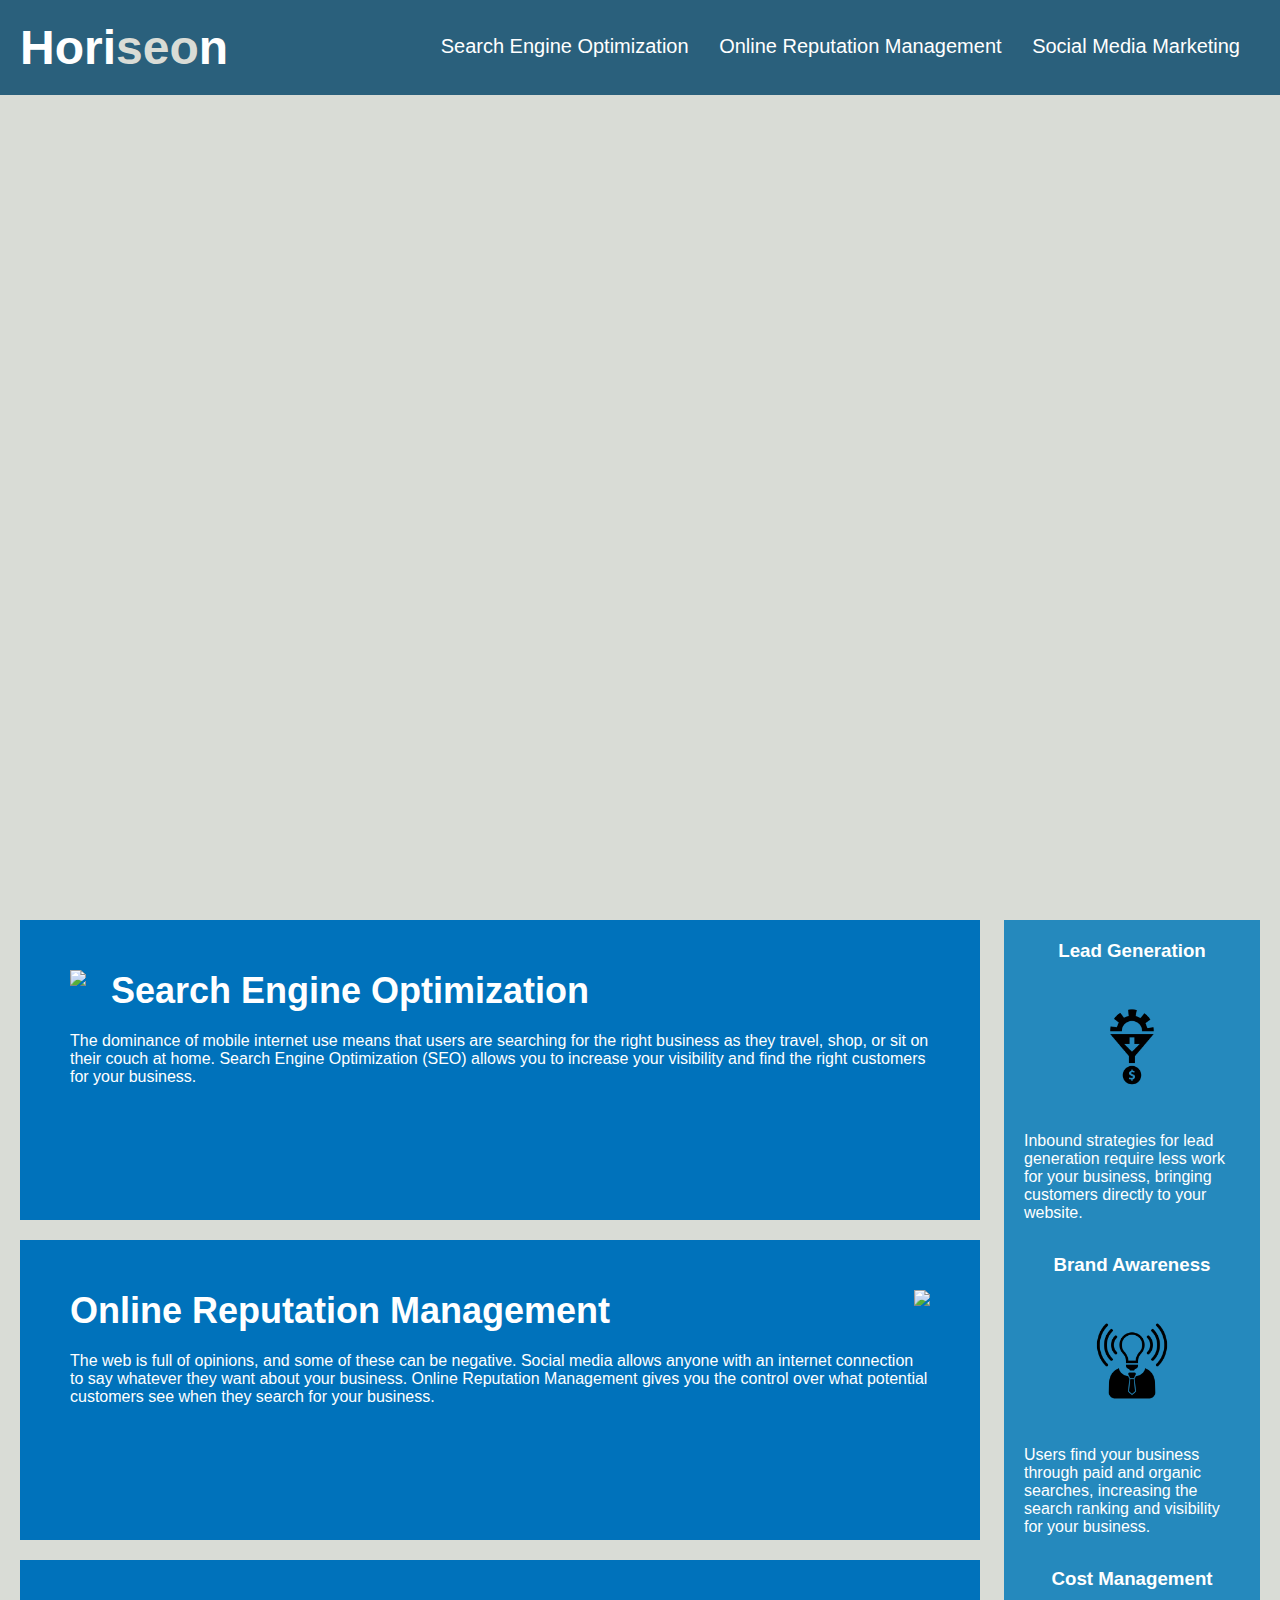
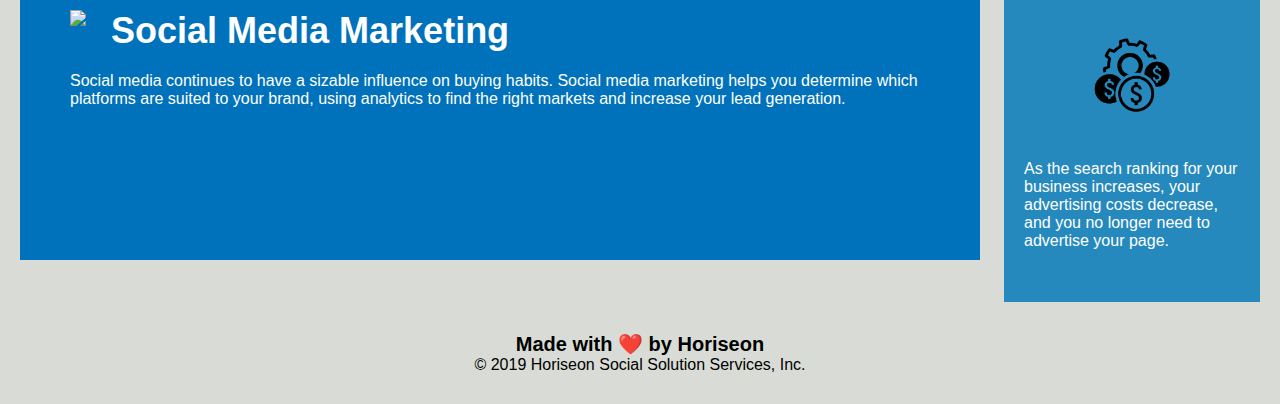
==== Develop/index.html @ 97b7f733 "Init" ====
<!DOCTYPE html>
<html lang="en-us">

<head>
    <meta charset="UTF-8" />
    <link rel="stylesheet" href="./assets/css/style.css">
    <title>website</title>
</head>

<body>
    <div class="header">
        <h1>Hori<span class="seo">seo</span>n</h1>
        <div>
            <ul>
                <li>
                    <a href="#search-engine-optimization">Search Engine Optimization</a>
                </li>
                <li>
                    <a href="#online-reputation-management">Online Reputation Management</a>
                </li>
                <li>
                    <a href="#social-media-marketing">Social Media Marketing</a>
                </li>
            </ul>
        </div>
    </div>
    <div class="hero"></div>
    <div class="content">
        <div class="search-engine-optimization">
            <img src="./assets/images/search-engine-optimization.jpg" class="float-left" />
            <h2>Search Engine Optimization</h2>
            <p>
                The dominance of mobile internet use means that users are searching for the right business as they travel, shop, or sit on their couch at home. Search Engine Optimization (SEO) allows you to increase your visibility and find the right customers for your business.
            </p>
        </div>
        <div id="online-reputation-management" class="online-reputation-management">
            <img src="./assets/images/online-reputation-management.jpg" class="float-right" />
            <h2>Online Reputation Management</h2>
            <p>
                The web is full of opinions, and some of these can be negative. Social media allows anyone with an internet connection to say whatever they want about your business. Online Reputation Management gives you the control over what potential customers see when they search for your business.
            </p>
        </div>
        <div id="social-media-marketing" class="social-media-marketing">
            <img src="./assets/images/social-media-marketing.jpg" class="float-left" />
            <h2>Social Media Marketing</h2>
            <p>
                Social media continues to have a sizable influence on buying habits. Social media marketing helps you determine which platforms are suited to your brand, using analytics to find the right markets and increase your lead generation.
            </p>
        </div>
    </div>
    <div class="benefits">
        <div class="benefit-lead">
            <h3>Lead Generation</h3>
            <img src="./assets/images/lead-generation.png" />
            <p>
                Inbound strategies for lead generation require less work for your business, bringing customers directly to your website.
            </p>
        </div>
        <div class="benefit-brand">
            <h3>Brand Awareness</h3>
            <img src="./assets/images/brand-awareness.png" />
            <p>
                Users find your business through paid and organic searches, increasing the search ranking and visibility for your business.
            </p>
        </div>
        <div class="benefit-cost">
            <h3>Cost Management</h3>
            <img src="./assets/images/cost-management.png"></img>
            <p>
                As the search ranking for your business increases, your advertising costs decrease, and you no longer need to advertise your page.
            </p>
        </div>
    </div>
    <div class="footer">
        <h2>Made with ❤️️ by Horiseon</h2>
        <p>
            &copy; 2019 Horiseon Social Solution Services, Inc.
        </p>
    </div>
</body>

</html>
---- Develop/assets/css/style.css ----
* {
    box-sizing: border-box;
    padding: 0;
    margin: 0;
}

body {
    background-color: #d9dcd6;
}

.header {
    padding: 20px;
    font-family: 'Trebuchet MS', 'Lucida Sans Unicode', 'Lucida Grande', 'Lucida Sans', Arial, sans-serif;
    background-color: #2a607c;
    color: #ffffff;
}

.header h1 {
    display: inline-block;
    font-size: 48px;
}

.header h1 .seo {
    color: #d9dcd6;
}

.header div {
    padding-top: 15px;
    margin-right: 20px;
    float: right;
    font-family: 'Gill Sans', 'Gill Sans MT', Calibri, 'Trebuchet MS', sans-serif;
    font-size: 20px;
}

.header div ul {
    list-style-type: none;
}

.header div ul li {
    display: inline-block;
    margin-left: 25px;
}

a {
    color: #ffffff;
    text-decoration: none;
}

p {
    font-size: 16px;
}

.hero {
    height: 800px;
    width: 100%;
    margin-bottom: 25px;
    background-image: url("../images/digital-marketing-meeting.jpg");
    background-size: cover;
    background-position: center;
}

.float-left {
    float: left;
    margin-right: 25px;
}

.float-right {
    float: right;
    margin-left: 25px;
}

.content {
    width: 75%;
    display: inline-block;
    margin-left: 20px;
}

.benefits {
    margin-right: 20px;
    padding: 20px;
    clear: both;
    float: right;
    width: 20%;
    height: 100%;
    font-family: 'Gill Sans', 'Gill Sans MT', Calibri, 'Trebuchet MS', sans-serif;
    background-color: #2589bd;
}

.benefit-lead {
    margin-bottom: 32px;
    color: #ffffff;
}

.benefit-brand {
    margin-bottom: 32px;
    color: #ffffff;
}

.benefit-cost {
    margin-bottom: 32px;
    color: #ffffff;
}

.benefit-lead h3 {
    margin-bottom: 10px;
    text-align: center;
}

.benefit-brand h3 {
    margin-bottom: 10px;
    text-align: center;
}

.benefit-cost h3 {
    margin-bottom: 10px;
    text-align: center;
}

.benefit-lead img {
    display: block;
    margin: 10px auto;
    max-width: 150px;
}

.benefit-brand img {
    display: block;
    margin: 10px auto;
    max-width: 150px;
}

.benefit-cost img {
    display: block;
    margin: 10px auto;
    max-width: 150px;
}

.search-engine-optimization {
    margin-bottom: 20px;
    padding: 50px;
    height: 300px;
    font-family: 'Gill Sans', 'Gill Sans MT', Calibri, 'Trebuchet MS', sans-serif;
    background-color: #0072bb;
    color: #ffffff;
}

.online-reputation-management {
    margin-bottom: 20px;
    padding: 50px;
    height: 300px;
    font-family: 'Gill Sans', 'Gill Sans MT', Calibri, 'Trebuchet MS', sans-serif;
    background-color: #0072bb;
    color: #ffffff;
}

.social-media-marketing {
    margin-bottom: 20px;
    padding: 50px;
    height: 300px;
    font-family: 'Gill Sans', 'Gill Sans MT', Calibri, 'Trebuchet MS', sans-serif;
    background-color: #0072bb;
    color: #ffffff;
}

.search-engine-optimization img {
    max-height: 200px;
}

.online-reputation-management img {
    max-height: 200px;
}

.social-media-marketing img {
    max-height: 200px;
}

.search-engine-optimization h2 {
    margin-bottom: 20px;
    font-size: 36px;
}

.online-reputation-management h2 {
    margin-bottom: 20px;
    font-size: 36px;
}

.social-media-marketing h2 {
    margin-bottom: 20px;
    font-size: 36px;
}

.footer {
    padding: 30px;
    clear: both;
    font-family: 'Trebuchet MS', 'Lucida Sans Unicode', 'Lucida Grande', 'Lucida Sans', Arial, sans-serif;
    text-align: center;
}

.footer h2 {
    font-size: 20px;
}
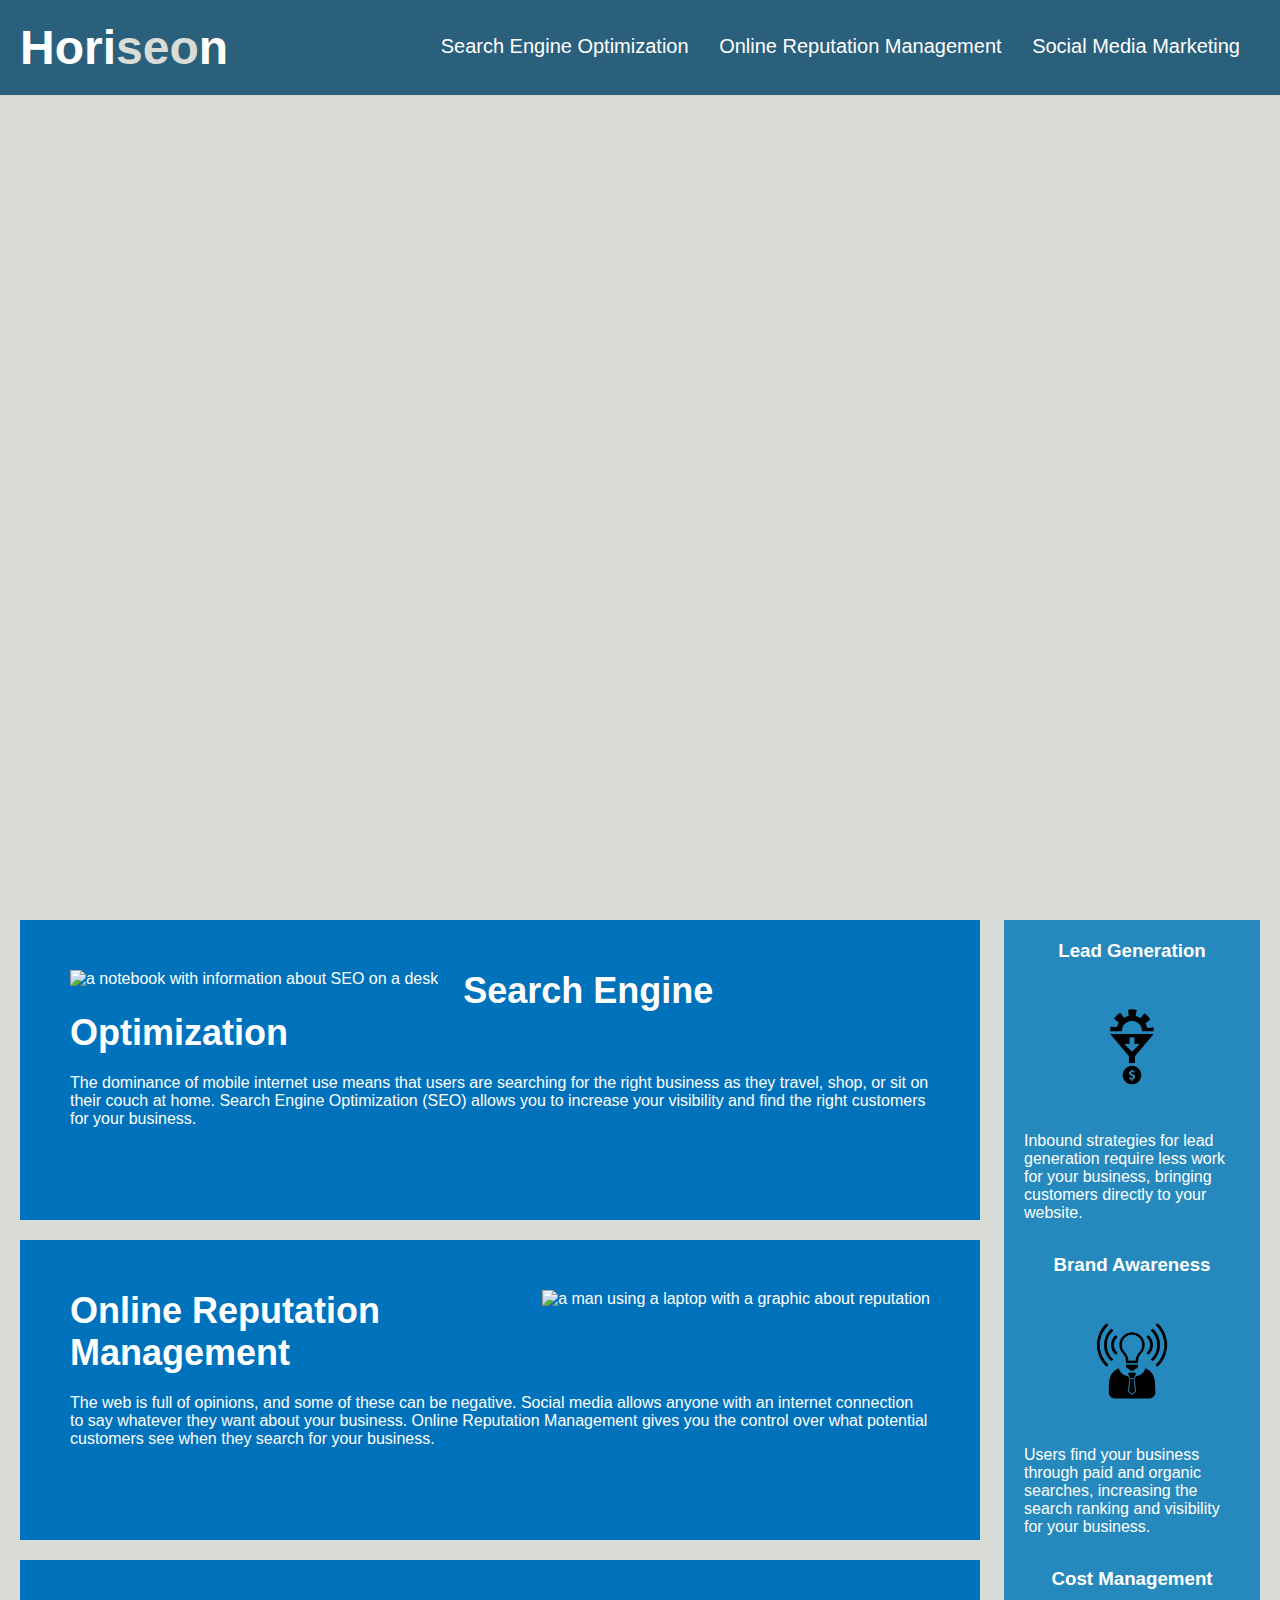
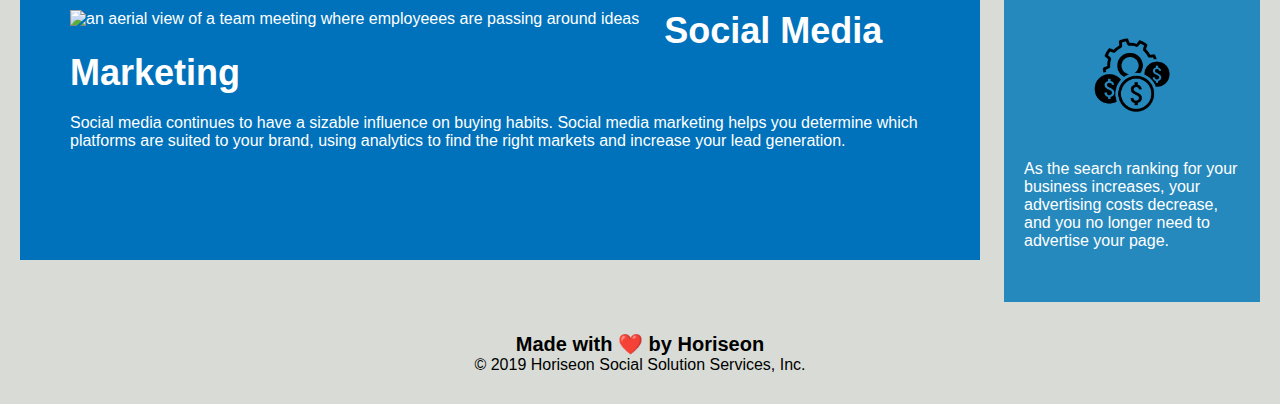
==== commit f19c7768: "add alt text to images" ====
--- a/Develop/index.html
+++ b/Develop/index.html
@@ -8,7 +8,7 @@
 </head>
 
 <body>
-    <div class="header">
+    <header class="header">
         <h1>Hori<span class="seo">seo</span>n</h1>
         <div>
             <ul>
@@ -23,60 +23,60 @@
                 </li>
             </ul>
         </div>
-    </div>
-    <div class="hero"></div>
-    <div class="content">
-        <div class="search-engine-optimization">
-            <img src="./assets/images/search-engine-optimization.jpg" class="float-left" />
+    </header>
+    <section class="hero"></section>
+    <section class="content">
+        <div id="search-engine-optimization" class="search-engine-optimization">
+            <img src="./assets/images/search-engine-optimization.jpg" class="float-left" alt=" a notebook with information about SEO on a desk" />
             <h2>Search Engine Optimization</h2>
             <p>
                 The dominance of mobile internet use means that users are searching for the right business as they travel, shop, or sit on their couch at home. Search Engine Optimization (SEO) allows you to increase your visibility and find the right customers for your business.
             </p>
         </div>
         <div id="online-reputation-management" class="online-reputation-management">
-            <img src="./assets/images/online-reputation-management.jpg" class="float-right" />
+            <img src="./assets/images/online-reputation-management.jpg" class="float-right"  alt=" a man using a laptop with a graphic about reputation" />
             <h2>Online Reputation Management</h2>
             <p>
                 The web is full of opinions, and some of these can be negative. Social media allows anyone with an internet connection to say whatever they want about your business. Online Reputation Management gives you the control over what potential customers see when they search for your business.
             </p>
         </div>
         <div id="social-media-marketing" class="social-media-marketing">
-            <img src="./assets/images/social-media-marketing.jpg" class="float-left" />
+            <img src="./assets/images/social-media-marketing.jpg" class="float-left"  alt="an aerial view of a team meeting where employeees are passing around ideas"  />
             <h2>Social Media Marketing</h2>
             <p>
                 Social media continues to have a sizable influence on buying habits. Social media marketing helps you determine which platforms are suited to your brand, using analytics to find the right markets and increase your lead generation.
             </p>
         </div>
-    </div>
-    <div class="benefits">
+    </section>
+    <section class="benefits">
         <div class="benefit-lead">
             <h3>Lead Generation</h3>
-            <img src="./assets/images/lead-generation.png" />
+            <img src="./assets/images/lead-generation.png" alt="a black icon of a gear funneling down into money " />
             <p>
                 Inbound strategies for lead generation require less work for your business, bringing customers directly to your website.
             </p>
         </div>
         <div class="benefit-brand">
             <h3>Brand Awareness</h3>
-            <img src="./assets/images/brand-awareness.png" />
+            <img src="./assets/images/brand-awareness.png" alt="a black icon of a man with a glowing lightbulb in place of his head" />
             <p>
                 Users find your business through paid and organic searches, increasing the search ranking and visibility for your business.
             </p>
         </div>
         <div class="benefit-cost">
             <h3>Cost Management</h3>
-            <img src="./assets/images/cost-management.png"></img>
+            <img src="./assets/images/cost-management.png" alt="a black icon of a gear and dollar signs" />
             <p>
                 As the search ranking for your business increases, your advertising costs decrease, and you no longer need to advertise your page.
             </p>
         </div>
-    </div>
-    <div class="footer">
+    </section>
+    <footer class="footer">
         <h2>Made with ❤️️ by Horiseon</h2>
         <p>
             &copy; 2019 Horiseon Social Solution Services, Inc.
         </p>
-    </div>
+    </footer>
 </body>
 
 </html>
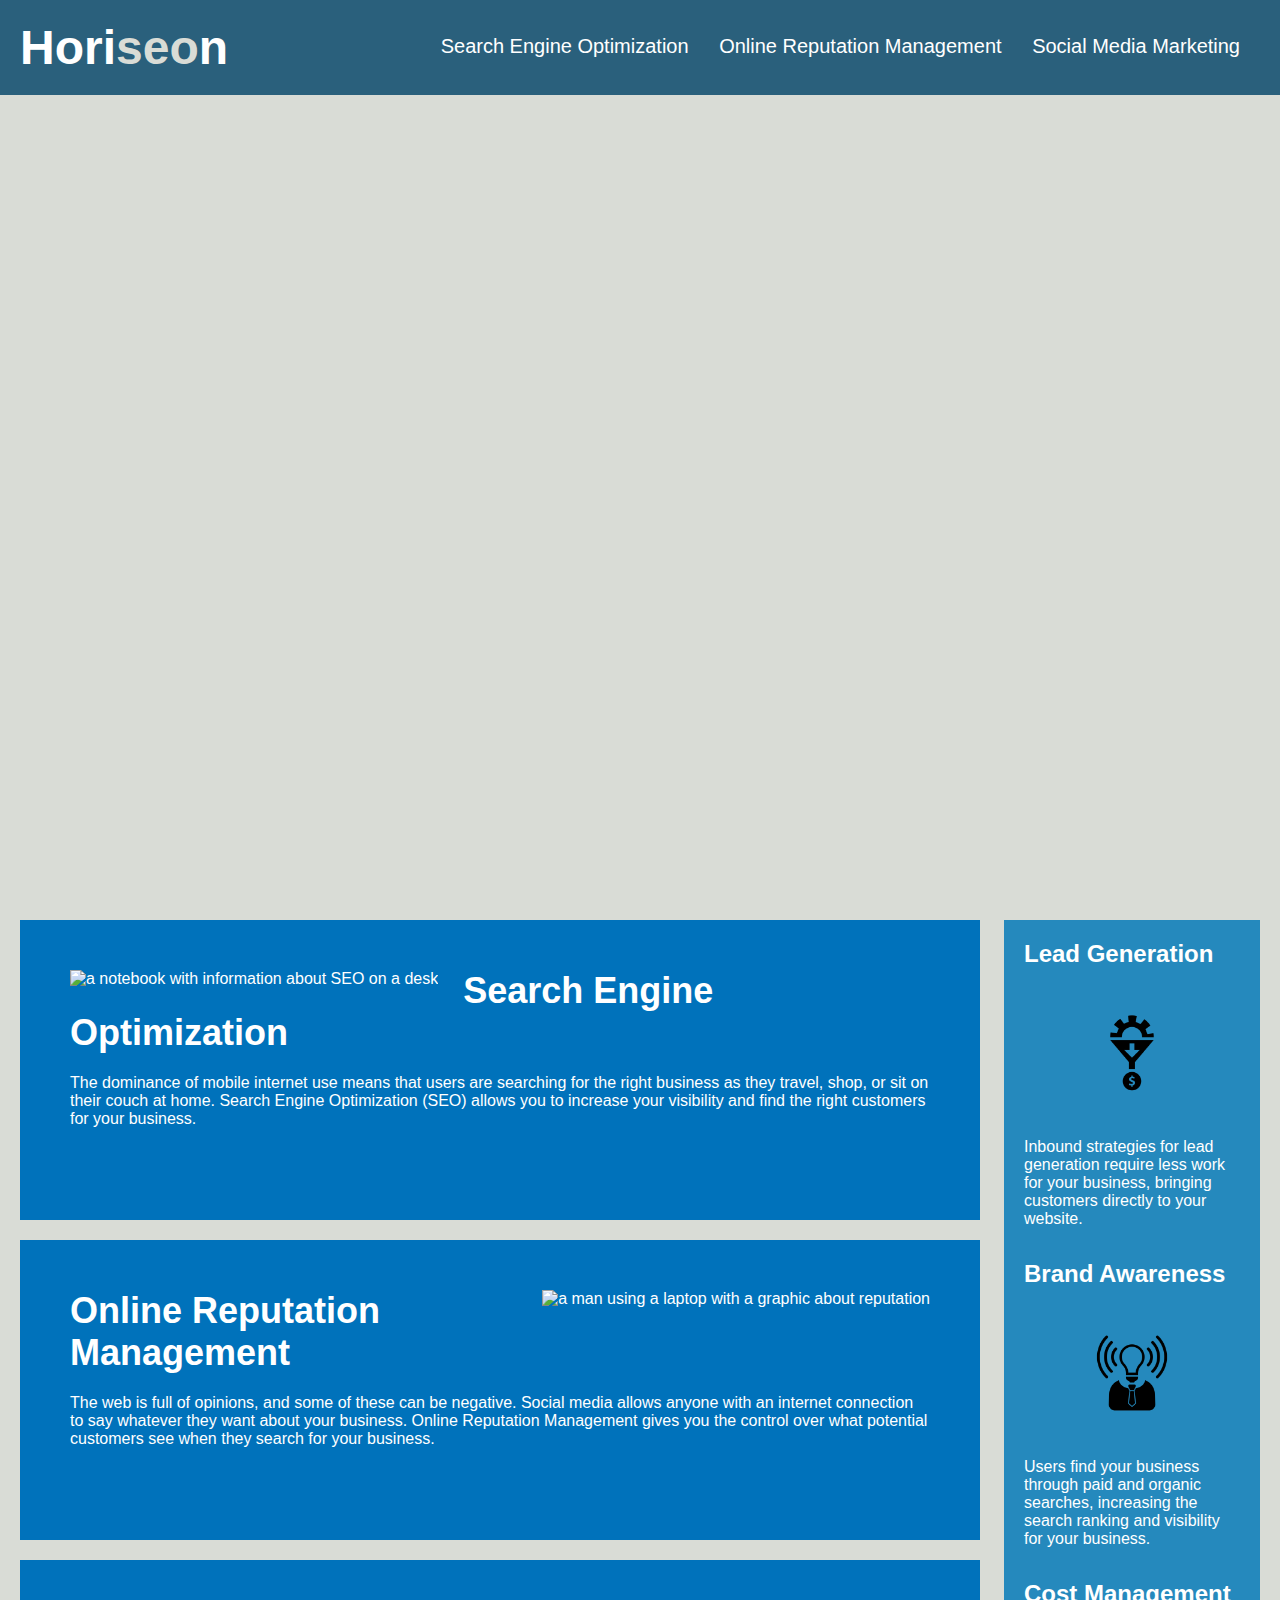
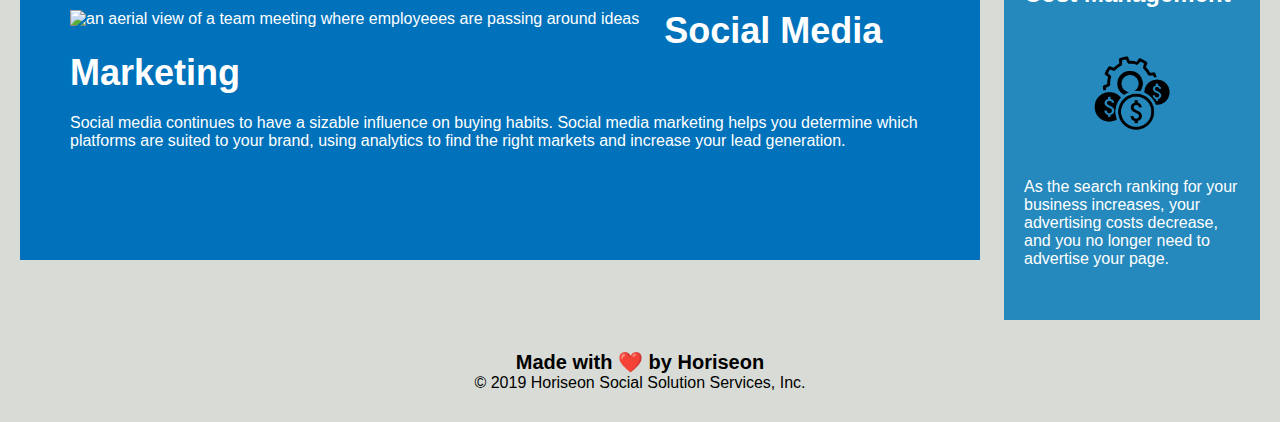
==== commit d2942aea: "update headings" ====
--- a/Develop/index.html
+++ b/Develop/index.html
@@ -4,7 +4,7 @@
 <head>
     <meta charset="UTF-8" />
     <link rel="stylesheet" href="./assets/css/style.css">
-    <title>website</title>
+    <title>Marketing website for a digital marketing agency </title>
 </head>
 
 <body>
@@ -50,21 +50,21 @@
     </section>
     <section class="benefits">
         <div class="benefit-lead">
-            <h3>Lead Generation</h3>
+            <h2>Lead Generation</h3>
             <img src="./assets/images/lead-generation.png" alt="a black icon of a gear funneling down into money " />
             <p>
                 Inbound strategies for lead generation require less work for your business, bringing customers directly to your website.
             </p>
         </div>
         <div class="benefit-brand">
-            <h3>Brand Awareness</h3>
+            <h2>Brand Awareness</h3>
             <img src="./assets/images/brand-awareness.png" alt="a black icon of a man with a glowing lightbulb in place of his head" />
             <p>
                 Users find your business through paid and organic searches, increasing the search ranking and visibility for your business.
             </p>
         </div>
         <div class="benefit-cost">
-            <h3>Cost Management</h3>
+            <h2>Cost Management</h3>
             <img src="./assets/images/cost-management.png" alt="a black icon of a gear and dollar signs" />
             <p>
                 As the search ranking for your business increases, your advertising costs decrease, and you no longer need to advertise your page.
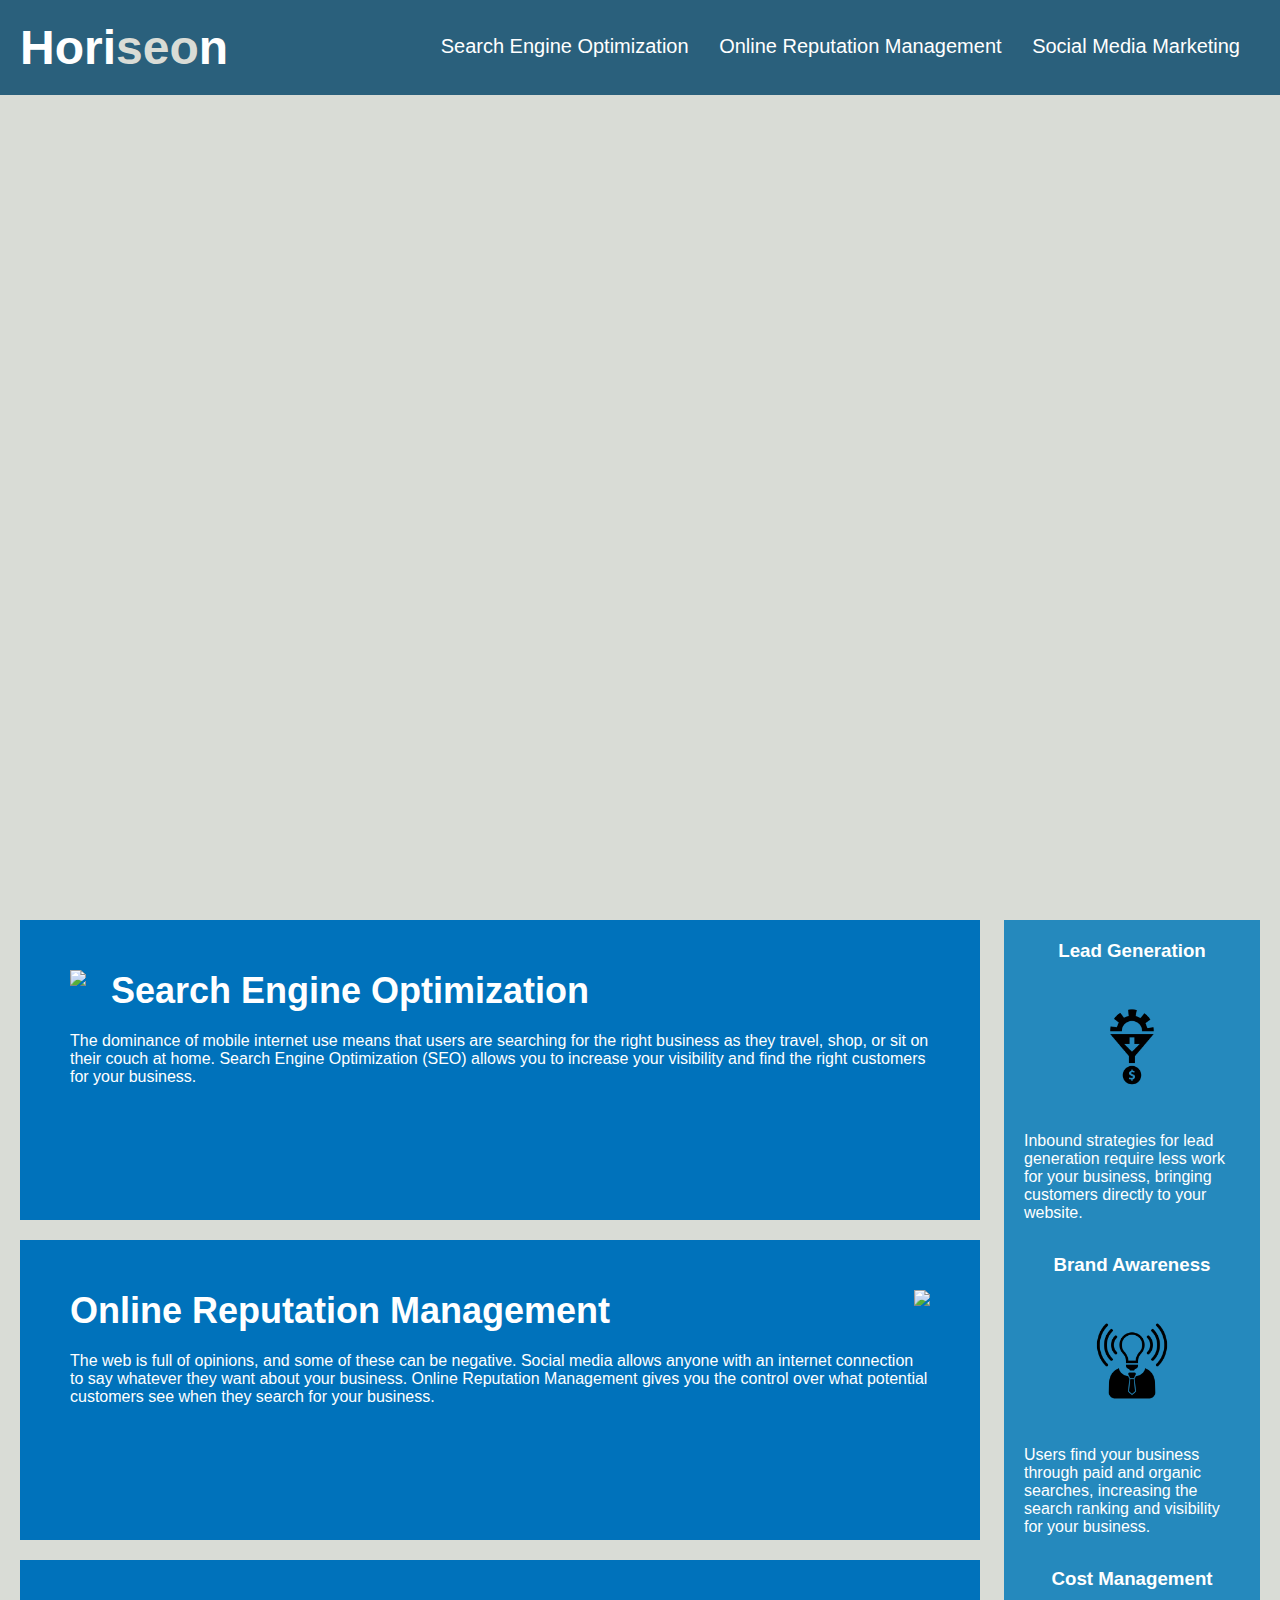
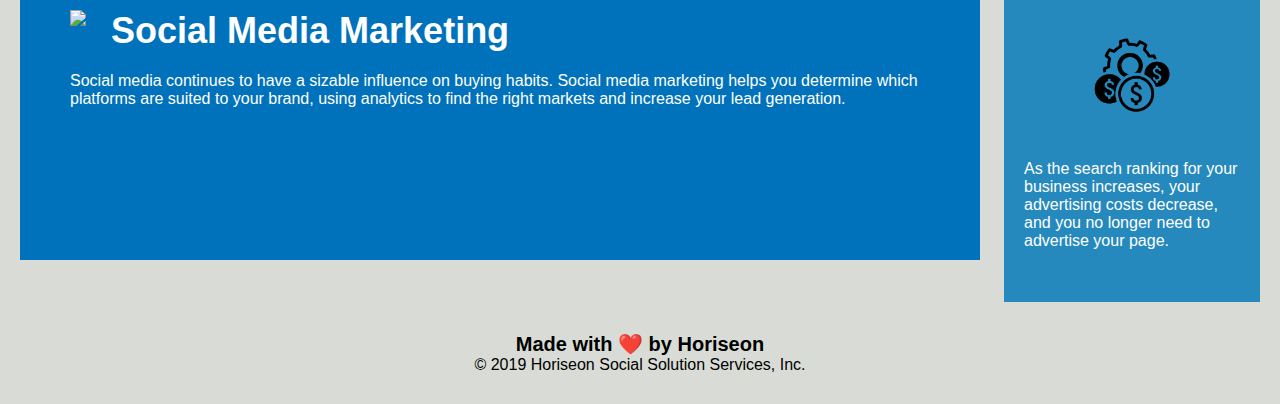
==== commit c30f9930: "Merge pull request #1 from KishParikh13/semantic-tags" ====
--- a/Develop/index.html
+++ b/Develop/index.html
@@ -4,7 +4,7 @@
 <head>
     <meta charset="UTF-8" />
     <link rel="stylesheet" href="./assets/css/style.css">
-    <title>Marketing website for a digital marketing agency </title>
+    <title>website</title>
 </head>
 
 <body>
@@ -26,22 +26,22 @@
     </header>
     <section class="hero"></section>
     <section class="content">
-        <div id="search-engine-optimization" class="search-engine-optimization">
-            <img src="./assets/images/search-engine-optimization.jpg" class="float-left" alt=" a notebook with information about SEO on a desk" />
+        <div class="search-engine-optimization">
+            <img src="./assets/images/search-engine-optimization.jpg" class="float-left" />
             <h2>Search Engine Optimization</h2>
             <p>
                 The dominance of mobile internet use means that users are searching for the right business as they travel, shop, or sit on their couch at home. Search Engine Optimization (SEO) allows you to increase your visibility and find the right customers for your business.
             </p>
         </div>
         <div id="online-reputation-management" class="online-reputation-management">
-            <img src="./assets/images/online-reputation-management.jpg" class="float-right"  alt=" a man using a laptop with a graphic about reputation" />
+            <img src="./assets/images/online-reputation-management.jpg" class="float-right" />
             <h2>Online Reputation Management</h2>
             <p>
                 The web is full of opinions, and some of these can be negative. Social media allows anyone with an internet connection to say whatever they want about your business. Online Reputation Management gives you the control over what potential customers see when they search for your business.
             </p>
         </div>
         <div id="social-media-marketing" class="social-media-marketing">
-            <img src="./assets/images/social-media-marketing.jpg" class="float-left"  alt="an aerial view of a team meeting where employeees are passing around ideas"  />
+            <img src="./assets/images/social-media-marketing.jpg" class="float-left" />
             <h2>Social Media Marketing</h2>
             <p>
                 Social media continues to have a sizable influence on buying habits. Social media marketing helps you determine which platforms are suited to your brand, using analytics to find the right markets and increase your lead generation.
@@ -50,22 +50,22 @@
     </section>
     <section class="benefits">
         <div class="benefit-lead">
-            <h2>Lead Generation</h3>
-            <img src="./assets/images/lead-generation.png" alt="a black icon of a gear funneling down into money " />
+            <h3>Lead Generation</h3>
+            <img src="./assets/images/lead-generation.png" />
             <p>
                 Inbound strategies for lead generation require less work for your business, bringing customers directly to your website.
             </p>
         </div>
         <div class="benefit-brand">
-            <h2>Brand Awareness</h3>
-            <img src="./assets/images/brand-awareness.png" alt="a black icon of a man with a glowing lightbulb in place of his head" />
+            <h3>Brand Awareness</h3>
+            <img src="./assets/images/brand-awareness.png" />
             <p>
                 Users find your business through paid and organic searches, increasing the search ranking and visibility for your business.
             </p>
         </div>
         <div class="benefit-cost">
-            <h2>Cost Management</h3>
-            <img src="./assets/images/cost-management.png" alt="a black icon of a gear and dollar signs" />
+            <h3>Cost Management</h3>
+            <img src="./assets/images/cost-management.png"></img>
             <p>
                 As the search ranking for your business increases, your advertising costs decrease, and you no longer need to advertise your page.
             </p>
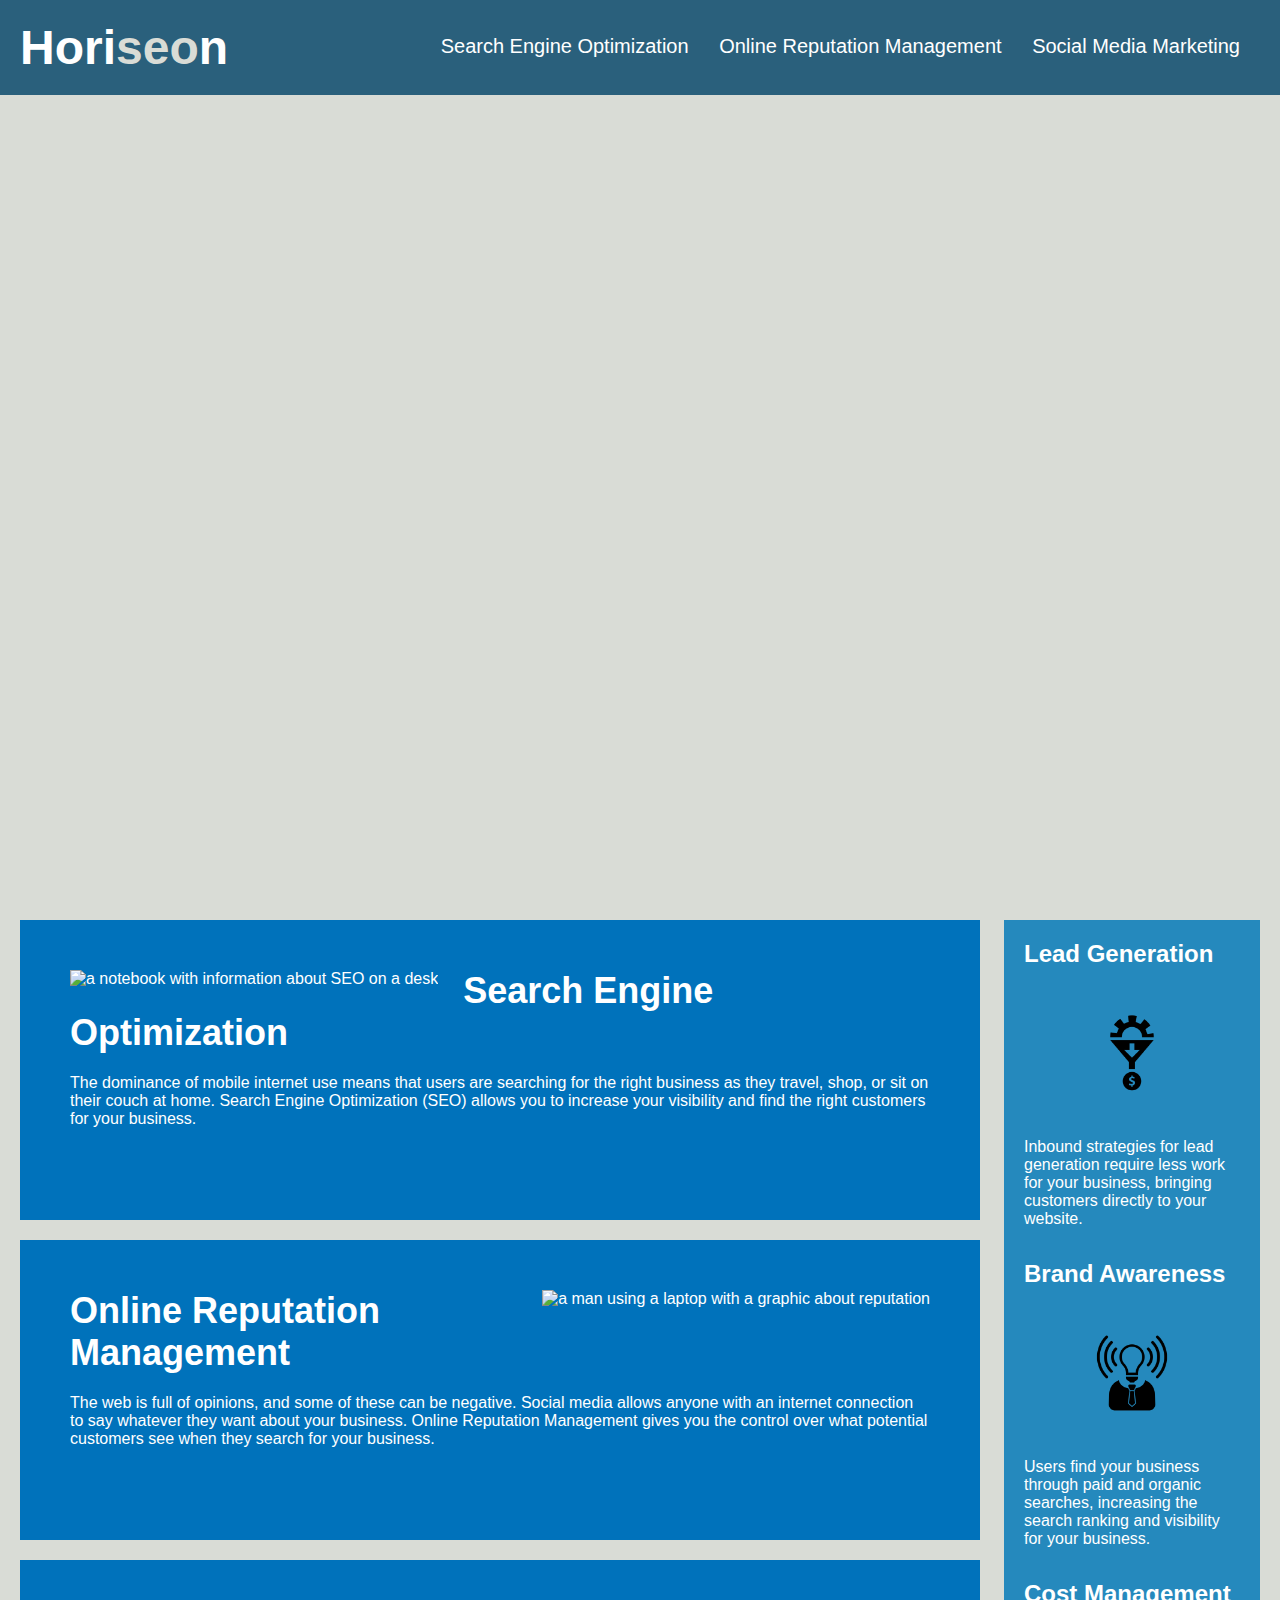
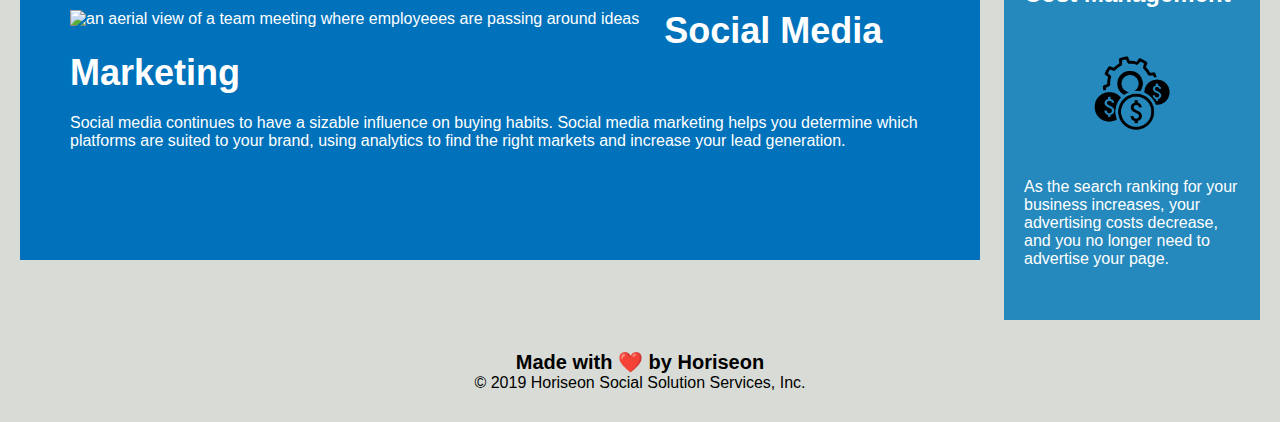
==== commit 3ce8ddea: "Merge pull request #7 from KishParikh13/links-images" ====
--- a/Develop/index.html
+++ b/Develop/index.html
@@ -4,7 +4,7 @@
 <head>
     <meta charset="UTF-8" />
     <link rel="stylesheet" href="./assets/css/style.css">
-    <title>website</title>
+    <title>Marketing website for a digital marketing agency </title>
 </head>
 
 <body>
@@ -26,22 +26,22 @@
     </header>
     <section class="hero"></section>
     <section class="content">
-        <div class="search-engine-optimization">
-            <img src="./assets/images/search-engine-optimization.jpg" class="float-left" />
+        <div id="search-engine-optimization" class="search-engine-optimization">
+            <img src="./assets/images/search-engine-optimization.jpg" class="float-left" alt=" a notebook with information about SEO on a desk" />
             <h2>Search Engine Optimization</h2>
             <p>
                 The dominance of mobile internet use means that users are searching for the right business as they travel, shop, or sit on their couch at home. Search Engine Optimization (SEO) allows you to increase your visibility and find the right customers for your business.
             </p>
         </div>
         <div id="online-reputation-management" class="online-reputation-management">
-            <img src="./assets/images/online-reputation-management.jpg" class="float-right" />
+            <img src="./assets/images/online-reputation-management.jpg" class="float-right"  alt=" a man using a laptop with a graphic about reputation" />
             <h2>Online Reputation Management</h2>
             <p>
                 The web is full of opinions, and some of these can be negative. Social media allows anyone with an internet connection to say whatever they want about your business. Online Reputation Management gives you the control over what potential customers see when they search for your business.
             </p>
         </div>
         <div id="social-media-marketing" class="social-media-marketing">
-            <img src="./assets/images/social-media-marketing.jpg" class="float-left" />
+            <img src="./assets/images/social-media-marketing.jpg" class="float-left"  alt="an aerial view of a team meeting where employeees are passing around ideas"  />
             <h2>Social Media Marketing</h2>
             <p>
                 Social media continues to have a sizable influence on buying habits. Social media marketing helps you determine which platforms are suited to your brand, using analytics to find the right markets and increase your lead generation.
@@ -50,22 +50,22 @@
     </section>
     <section class="benefits">
         <div class="benefit-lead">
-            <h3>Lead Generation</h3>
-            <img src="./assets/images/lead-generation.png" />
+            <h2>Lead Generation</h3>
+            <img src="./assets/images/lead-generation.png" alt="a black icon of a gear funneling down into money " />
             <p>
                 Inbound strategies for lead generation require less work for your business, bringing customers directly to your website.
             </p>
         </div>
         <div class="benefit-brand">
-            <h3>Brand Awareness</h3>
-            <img src="./assets/images/brand-awareness.png" />
+            <h2>Brand Awareness</h3>
+            <img src="./assets/images/brand-awareness.png" alt="a black icon of a man with a glowing lightbulb in place of his head" />
             <p>
                 Users find your business through paid and organic searches, increasing the search ranking and visibility for your business.
             </p>
         </div>
         <div class="benefit-cost">
-            <h3>Cost Management</h3>
-            <img src="./assets/images/cost-management.png"></img>
+            <h2>Cost Management</h3>
+            <img src="./assets/images/cost-management.png" alt="a black icon of a gear and dollar signs" />
             <p>
                 As the search ranking for your business increases, your advertising costs decrease, and you no longer need to advertise your page.
             </p>
